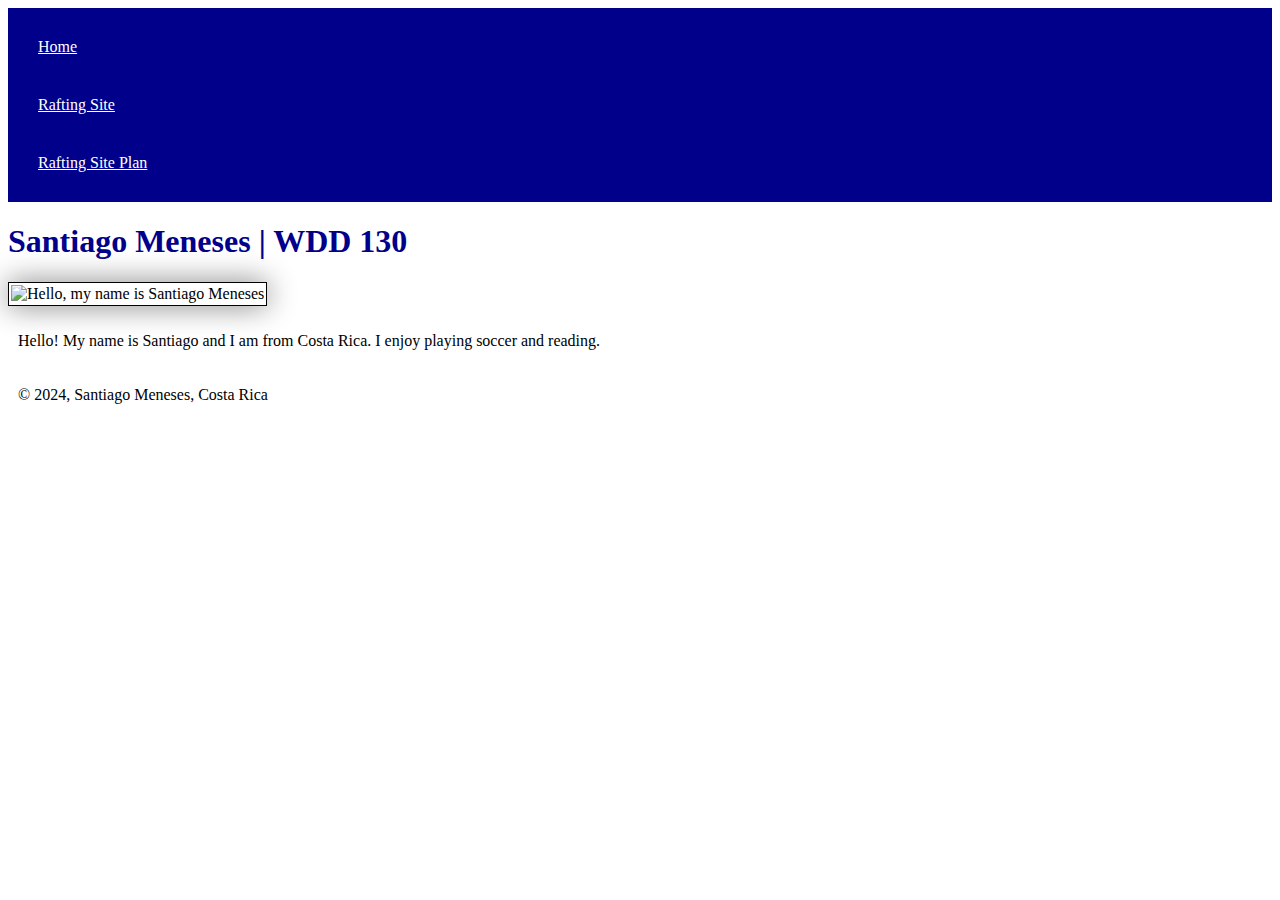
==== index.html @ 598f3f33 "updated" ====
<!DOCTYPE html>
<html lang="en-US">
<head>
    <link rel="stylesheet" href="styles/styles.css">
    <meta charset="utf-8">
    <meta name="viewport" content="width=device-width, initial-scale=1.0">
    <title>Santiago Meneses | WDD 130</title>
</head>
<body>
<header>
    <nav>
        <a href="#">Home</a>
        <a href="wwr/">Rafting Site</a>
        <a href="wwr/site-plan-rafting.html">Rafting Site Plan</a>
    </nav>
</header>
<main>
    <h1>Santiago Meneses | WDD 130</h1>
    <img src="images/profile.webp" alt="Hello, my name is Santiago Meneses" width="200">
    <p>Hello! My name is Santiago and I am from Costa Rica. I enjoy playing soccer and reading.</p>
</main>
<footer>
    <p>© 2024, Santiago Meneses, Costa Rica</p>
</footer>
</body>
</html>
---- styles/styles.css ----
nav {
    background-color: darkblue;
    padding: 10px;
  }
  nav a {
    color: white;
    display: block;
    padding: 20px;
  }
  h1 {
    color: darkblue;
  }
  img {
    width: 150px;
    height: auto;
    border: 1px solid black;
    padding: 2px;
    box-shadow: 0 0 30px gray;
  }
  p {
    padding: 10px;
  }
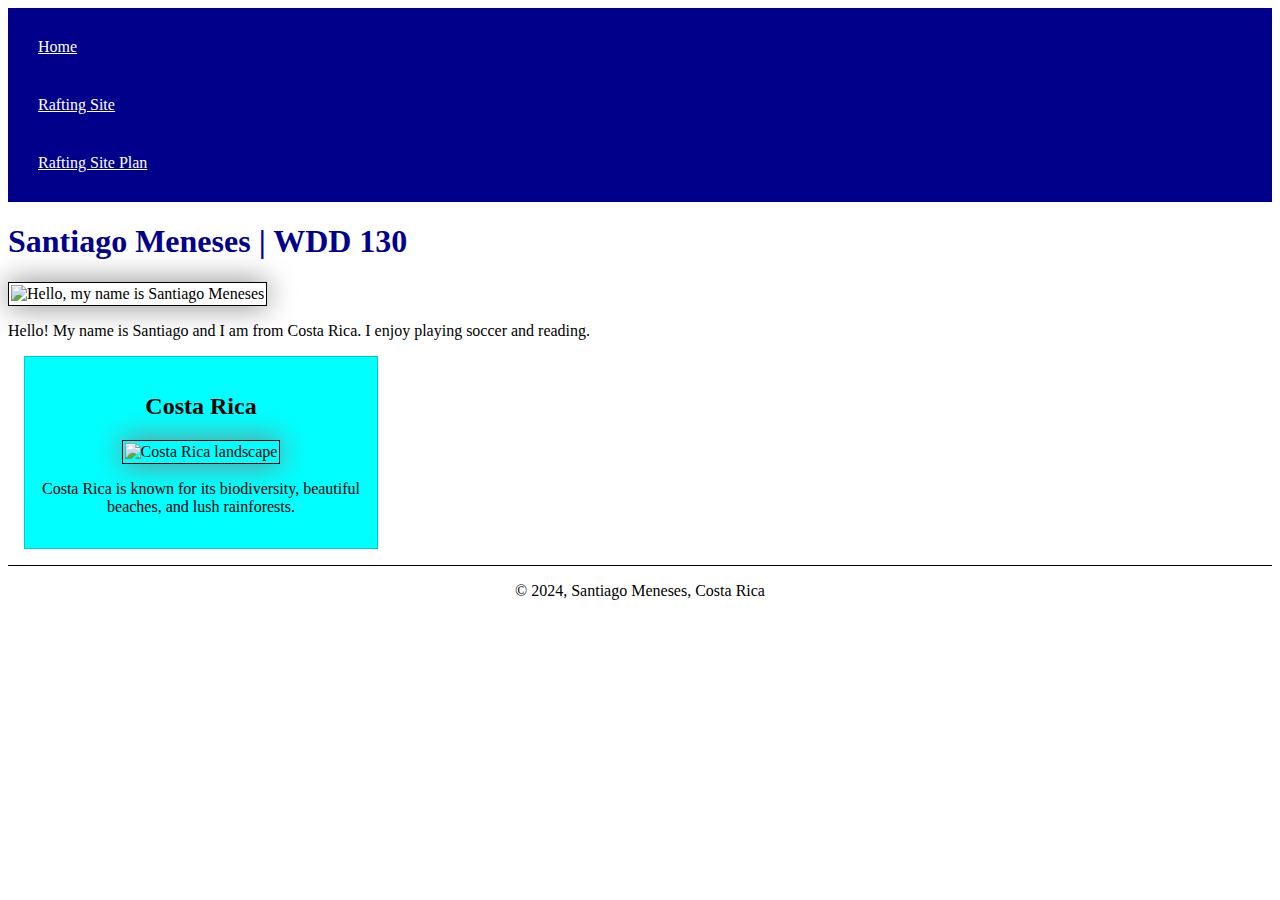
==== commit 37b2789d: "updated version" ====
--- a/index.html
+++ b/index.html
@@ -1,10 +1,12 @@
 <!DOCTYPE html>
 <html lang="en-US">
 <head>
-    <link rel="stylesheet" href="styles/styles.css">
     <meta charset="utf-8">
     <meta name="viewport" content="width=device-width, initial-scale=1.0">
     <title>Santiago Meneses | WDD 130</title>
+    <meta name="description" content="Santiago Meneses, WDD130, Index-project">
+    <meta name="author" content="Santiago Meneses">
+    <link rel="stylesheet" href="styles/styles.css">
 </head>
 <body>
 <header>
@@ -14,11 +16,19 @@
         <a href="wwr/site-plan-rafting.html">Rafting Site Plan</a>
     </nav>
 </header>
+
 <main>
     <h1>Santiago Meneses | WDD 130</h1>
     <img src="images/profile.webp" alt="Hello, my name is Santiago Meneses" width="200">
     <p>Hello! My name is Santiago and I am from Costa Rica. I enjoy playing soccer and reading.</p>
 </main>
+
+<aside>
+    <h2>Costa Rica</h2>
+    <img src="BYU/Costa rica-1.webp" alt="Costa Rica landscape" width="300">
+    <p>Costa Rica is known for its biodiversity, beautiful beaches, and lush rainforests.</p>
+</aside>
+
 <footer>
     <p>© 2024, Santiago Meneses, Costa Rica</p>
 </footer>
--- a/styles/styles.css
+++ b/styles/styles.css
@@ -18,5 +18,25 @@
     box-shadow: 0 0 30px gray;
   }
   p {
-    padding: 10px;
+    padding: 0;
   }
+  aside {
+    width: 20rem;
+    margin: 1rem;
+    border: 1px solid rgba(0, 0, 0, 0.2); /* 1️⃣ */
+    padding: 1rem;
+    background-color:aqua;
+    color:#000;
+    text-align: center;
+    
+  }
+  main img {
+    width: 200px;
+    height: auto;
+  }
+  footer {
+    margin-top: 15px;
+    border-top: 1px solid #000;
+    text-align: center;
+  }
+
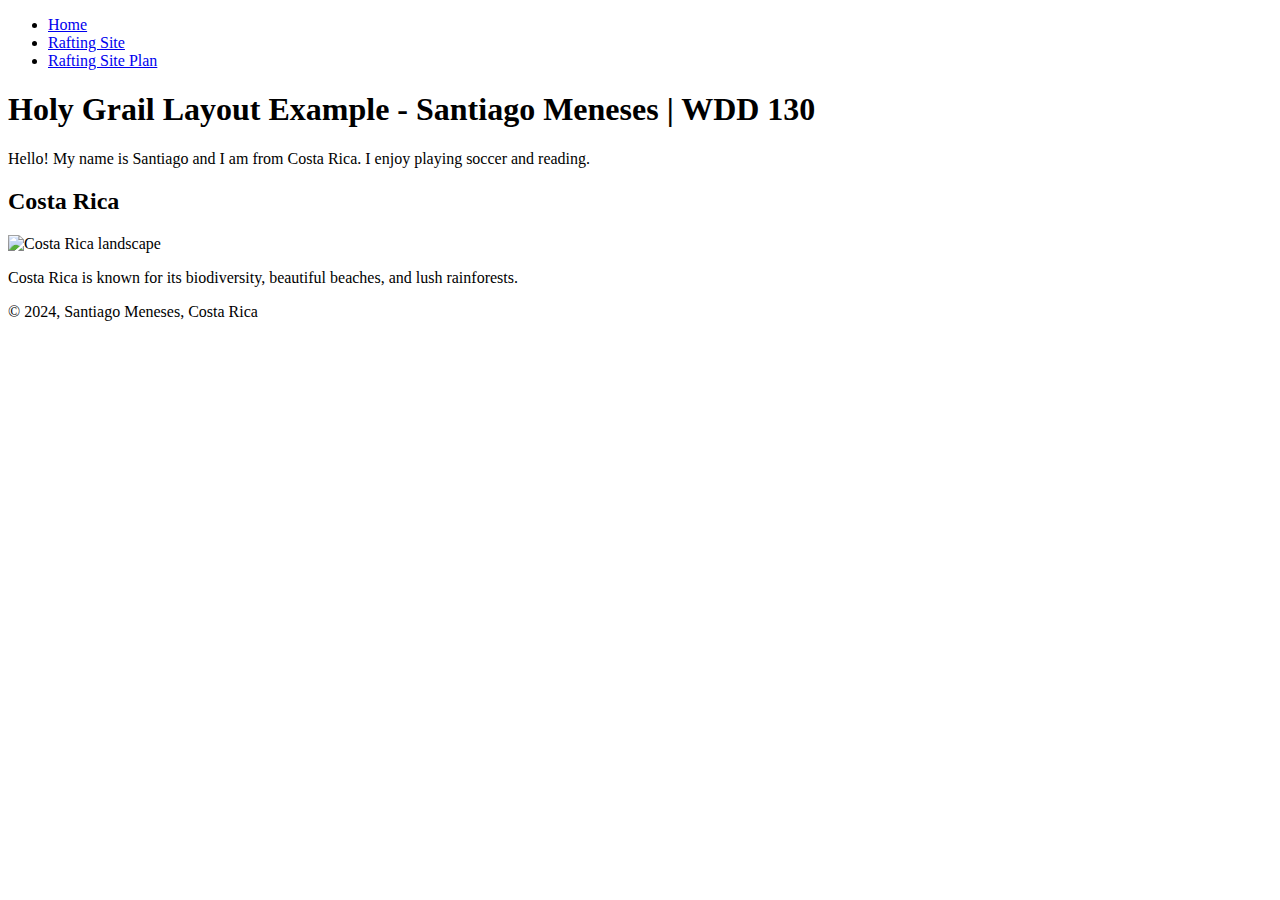
==== commit 25007eb6: "updated version" ====
--- a/index.html
+++ b/index.html
@@ -1,36 +1,43 @@
 <!DOCTYPE html>
 <html lang="en-US">
 <head>
-    <meta charset="utf-8">
+    <meta charset="UTF-8">
     <meta name="viewport" content="width=device-width, initial-scale=1.0">
-    <title>Santiago Meneses | WDD 130</title>
-    <meta name="description" content="Santiago Meneses, WDD130, Index-project">
+    <title>Holy Grail Layout Example - Santiago Meneses | WDD 130</title>
+    <meta name="description" content="Santiago Meneses' WDD 130 project showcasing a Holy Grail layout with information about Costa Rica and personal interests.">
     <meta name="author" content="Santiago Meneses">
-    <link rel="stylesheet" href="styles/styles.css">
 </head>
 <body>
+
 <header>
+    <!-- Moved <nav> inside <header> -->
     <nav>
-        <a href="#">Home</a>
-        <a href="wwr/">Rafting Site</a>
-        <a href="wwr/site-plan-rafting.html">Rafting Site Plan</a>
+        <ul>
+            <li><a href="#">Home</a></li>
+            <li><a href="wwr/">Rafting Site</a></li>
+            <li><a href="wwr/site-plan-rafting.html">Rafting Site Plan</a></li>
+        </ul>
     </nav>
 </header>
 
 <main>
-    <h1>Santiago Meneses | WDD 130</h1>
-    <img src="images/profile.webp" alt="Hello, my name is Santiago Meneses" width="200">
-    <p>Hello! My name is Santiago and I am from Costa Rica. I enjoy playing soccer and reading.</p>
+    <!-- Added <section> for grouping content -->
+    <section>
+        <h1>Holy Grail Layout Example - Santiago Meneses | WDD 130</h1>
+        <p>Hello! My name is Santiago and I am from Costa Rica. I enjoy playing soccer and reading.</p>
+    </section>
 </main>
 
 <aside>
+    <!-- Added image width as requested -->
     <h2>Costa Rica</h2>
-    <img src="BYU/Costa rica-1.webp" alt="Costa Rica landscape" width="300">
+    <img src="images/Costa-rica-1.webp" alt="Costa Rica landscape" width="200">
     <p>Costa Rica is known for its biodiversity, beautiful beaches, and lush rainforests.</p>
 </aside>
 
 <footer>
     <p>© 2024, Santiago Meneses, Costa Rica</p>
 </footer>
+
 </body>
 </html>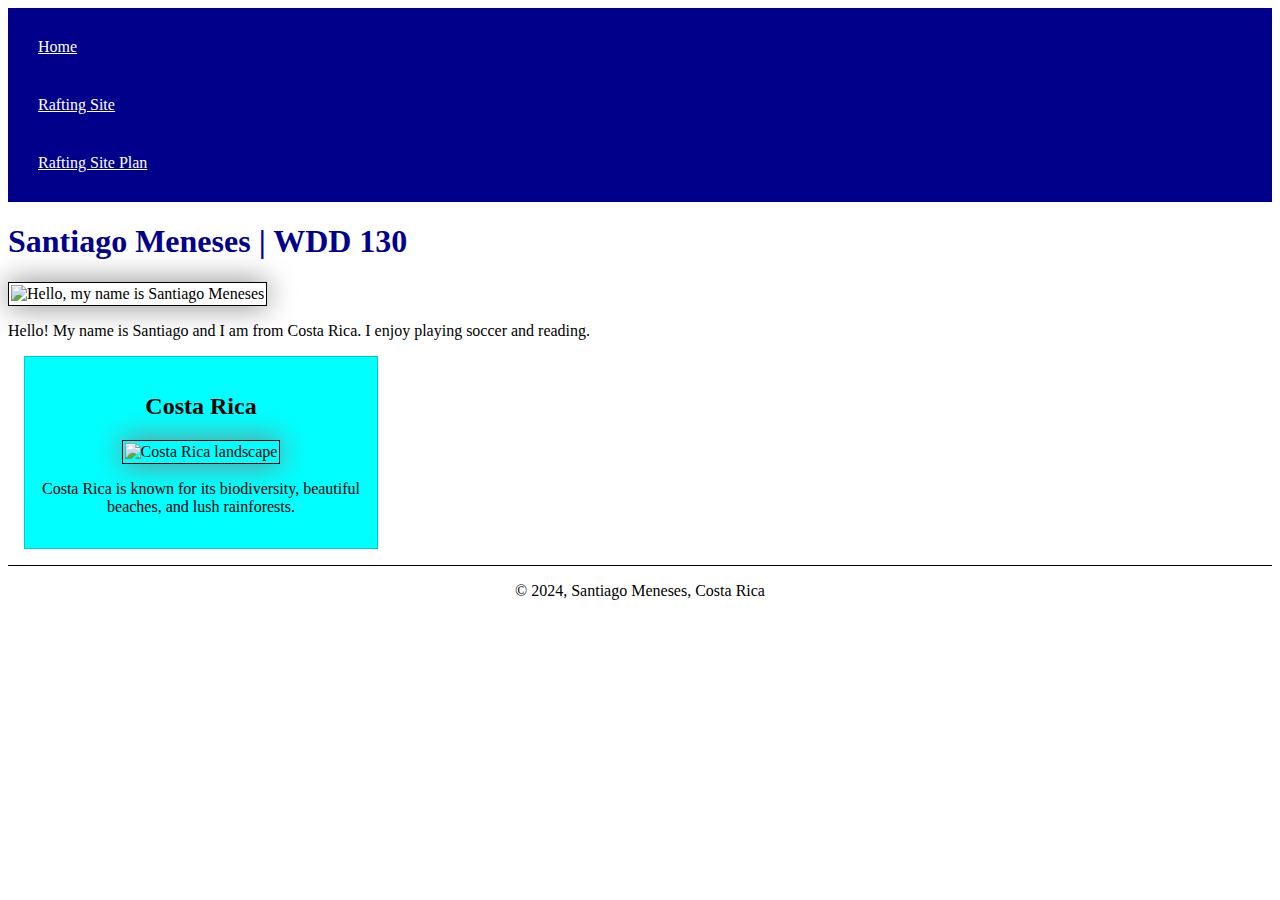
==== commit ddbf8ac0: "updated version again" ====
--- a/index.html
+++ b/index.html
@@ -1,43 +1,35 @@
 <!DOCTYPE html>
 <html lang="en-US">
 <head>
-    <meta charset="UTF-8">
+    <meta charset="utf-8">
     <meta name="viewport" content="width=device-width, initial-scale=1.0">
-    <title>Holy Grail Layout Example - Santiago Meneses | WDD 130</title>
-    <meta name="description" content="Santiago Meneses' WDD 130 project showcasing a Holy Grail layout with information about Costa Rica and personal interests.">
+    <title>Santiago Meneses | WDD 130</title>
+    <meta name="description" content="Santiago Meneses, WDD130, Index-project">
     <meta name="author" content="Santiago Meneses">
+    <link rel="stylesheet" href="styles/styles.css">
 </head>
 <body>
-
 <header>
-    <!-- Moved <nav> inside <header> -->
     <nav>
-        <ul>
-            <li><a href="#">Home</a></li>
-            <li><a href="wwr/">Rafting Site</a></li>
-            <li><a href="wwr/site-plan-rafting.html">Rafting Site Plan</a></li>
-        </ul>
+        <a href="#">Home</a>
+        <a href="wwr/">Rafting Site</a>
+        <a href="wwr/site-plan-rafting.html">Rafting Site Plan</a>
     </nav>
 </header>
-
 <main>
-    <!-- Added <section> for grouping content -->
-    <section>
-        <h1>Holy Grail Layout Example - Santiago Meneses | WDD 130</h1>
-        <p>Hello! My name is Santiago and I am from Costa Rica. I enjoy playing soccer and reading.</p>
-    </section>
+    <h1>Santiago Meneses | WDD 130</h1>
+    <img src="images/profile.webp" alt="Hello, my name is Santiago Meneses" width="200">
+    <p>Hello! My name is Santiago and I am from Costa Rica. I enjoy playing soccer and reading.</p>
 </main>
 
 <aside>
-    <!-- Added image width as requested -->
     <h2>Costa Rica</h2>
-    <img src="images/Costa-rica-1.webp" alt="Costa Rica landscape" width="200">
+    <img src="images/Costa rica-1.webp" alt="Costa Rica landscape" width="300">
     <p>Costa Rica is known for its biodiversity, beautiful beaches, and lush rainforests.</p>
 </aside>
 
 <footer>
     <p>© 2024, Santiago Meneses, Costa Rica</p>
 </footer>
-
 </body>
 </html>--- a/styles/styles.css
+++ b/styles/styles.css
@@ -0,0 +1,42 @@
+nav {
+    background-color: darkblue;
+    padding: 10px;
+  }
+  nav a {
+    color: white;
+    display: block;
+    padding: 20px;
+  }
+  h1 {
+    color: darkblue;
+  }
+  img {
+    width: 150px;
+    height: auto;
+    border: 1px solid black;
+    padding: 2px;
+    box-shadow: 0 0 30px gray;
+  }
+  p {
+    padding: 0;
+  }
+  aside {
+    width: 20rem;
+    margin: 1rem;
+    border: 1px solid rgba(0, 0, 0, 0.2); /* 1️⃣ */
+    padding: 1rem;
+    background-color:aqua;
+    color:#000;
+    text-align: center;
+    
+  }
+  main img {
+    width: 200px;
+    height: auto;
+  }
+  footer {
+    margin-top: 15px;
+    border-top: 1px solid #000;
+    text-align: center;
+  }
+
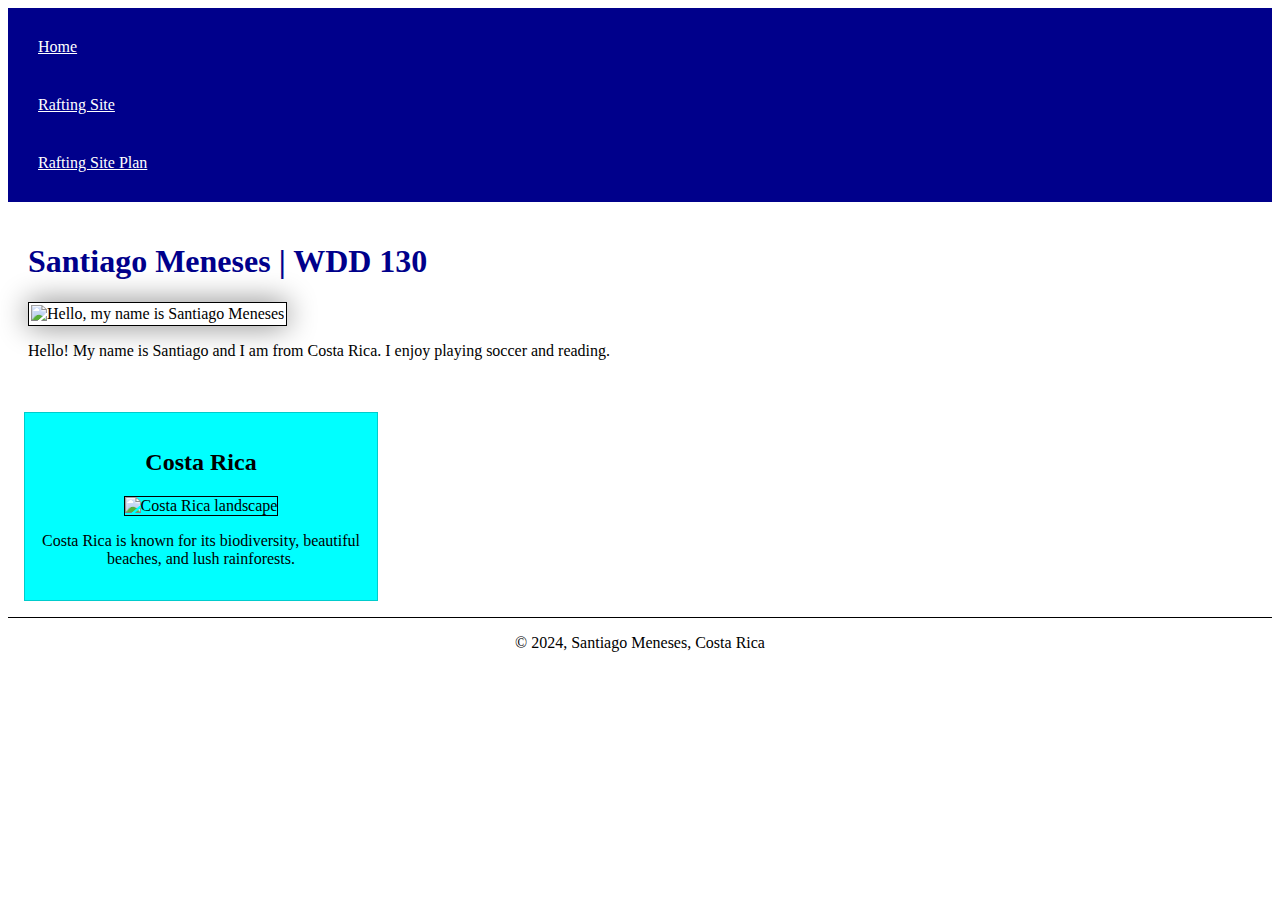
==== commit ff53089b: "updated version" ====
--- a/index.html
+++ b/index.html
@@ -24,7 +24,7 @@
 
 <aside>
     <h2>Costa Rica</h2>
-    <img src="images/Costa rica-1.webp" alt="Costa Rica landscape" width="300">
+    <img src="images/Costa_rica-1.webp" alt="Costa Rica landscape" width="300">
     <p>Costa Rica is known for its biodiversity, beautiful beaches, and lush rainforests.</p>
 </aside>
 
--- a/styles/styles.css
+++ b/styles/styles.css
@@ -1,42 +1,50 @@
 nav {
-    background-color: darkblue;
-    padding: 10px;
-  }
-  nav a {
-    color: white;
-    display: block;
-    padding: 20px;
-  }
-  h1 {
-    color: darkblue;
-  }
-  img {
-    width: 150px;
-    height: auto;
-    border: 1px solid black;
-    padding: 2px;
-    box-shadow: 0 0 30px gray;
-  }
-  p {
-    padding: 0;
-  }
-  aside {
-    width: 20rem;
-    margin: 1rem;
-    border: 1px solid rgba(0, 0, 0, 0.2); /* 1️⃣ */
-    padding: 1rem;
-    background-color:aqua;
-    color:#000;
-    text-align: center;
-    
-  }
-  main img {
-    width: 200px;
-    height: auto;
-  }
-  footer {
-    margin-top: 15px;
-    border-top: 1px solid #000;
-    text-align: center;
-  }
-
+  background-color: darkblue;
+  padding: 10px;
+}
+nav a {
+  color: white;
+  display: block;
+  padding: 20px;
+}
+h1 {
+  color: darkblue;
+}
+main img {
+  width: 150px;
+  height: auto;
+  border: 1px solid black;
+  padding: 2px;
+  box-shadow: 0 0 30px gray;
+}
+p {
+  padding: 0;
+}
+aside {
+  width: 20rem;
+  margin: 1rem;
+  border: 1px solid rgba(0, 0, 0, 0.2); /* 1️⃣ */
+  padding: 1rem;
+  background-color: aqua;
+  color: #000;
+  text-align: center;
+}
+aside img {
+  max-width: 100%; 
+  height: auto;     
+  border: 1px solid #000; 
+}
+img {
+  width: 200px;
+  height: auto;
+}
+footer {
+  margin-top: 15px;
+  border-top: 1px solid #000;
+  text-align: center;
+}
+main {
+  width: 100%;
+  padding: 20px;
+  margin: 0 auto;
+}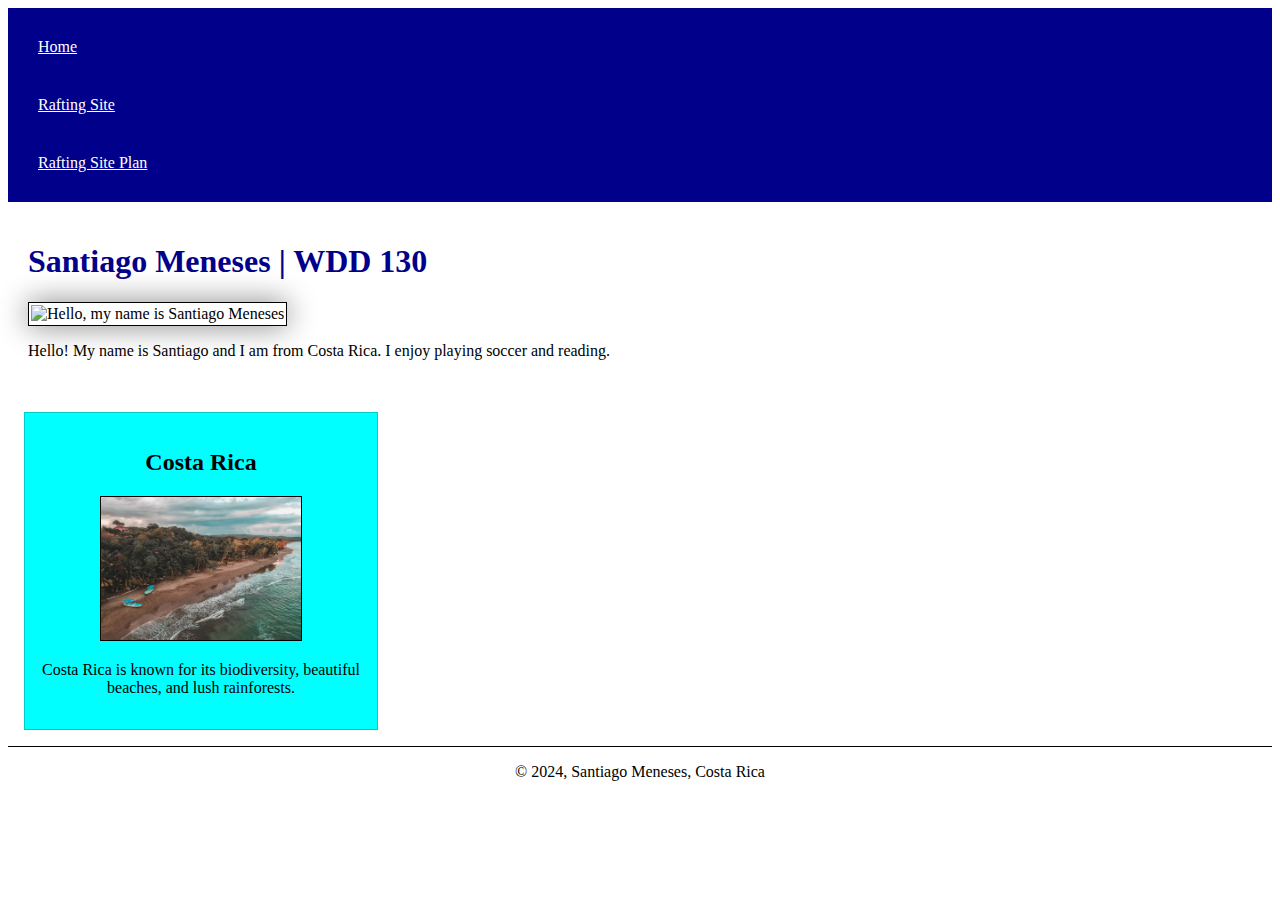
==== commit 2fd9db89: "updated version" ====
--- a/index.html
+++ b/index.html
@@ -24,7 +24,7 @@
 
 <aside>
     <h2>Costa Rica</h2>
-    <img src="images/Costa_rica-1.webp" alt="Costa Rica landscape" width="300">
+    <img src="images/Costa_rica-1.webp.webp" alt="Costa Rica landscape" width="300">
     <p>Costa Rica is known for its biodiversity, beautiful beaches, and lush rainforests.</p>
 </aside>
 
